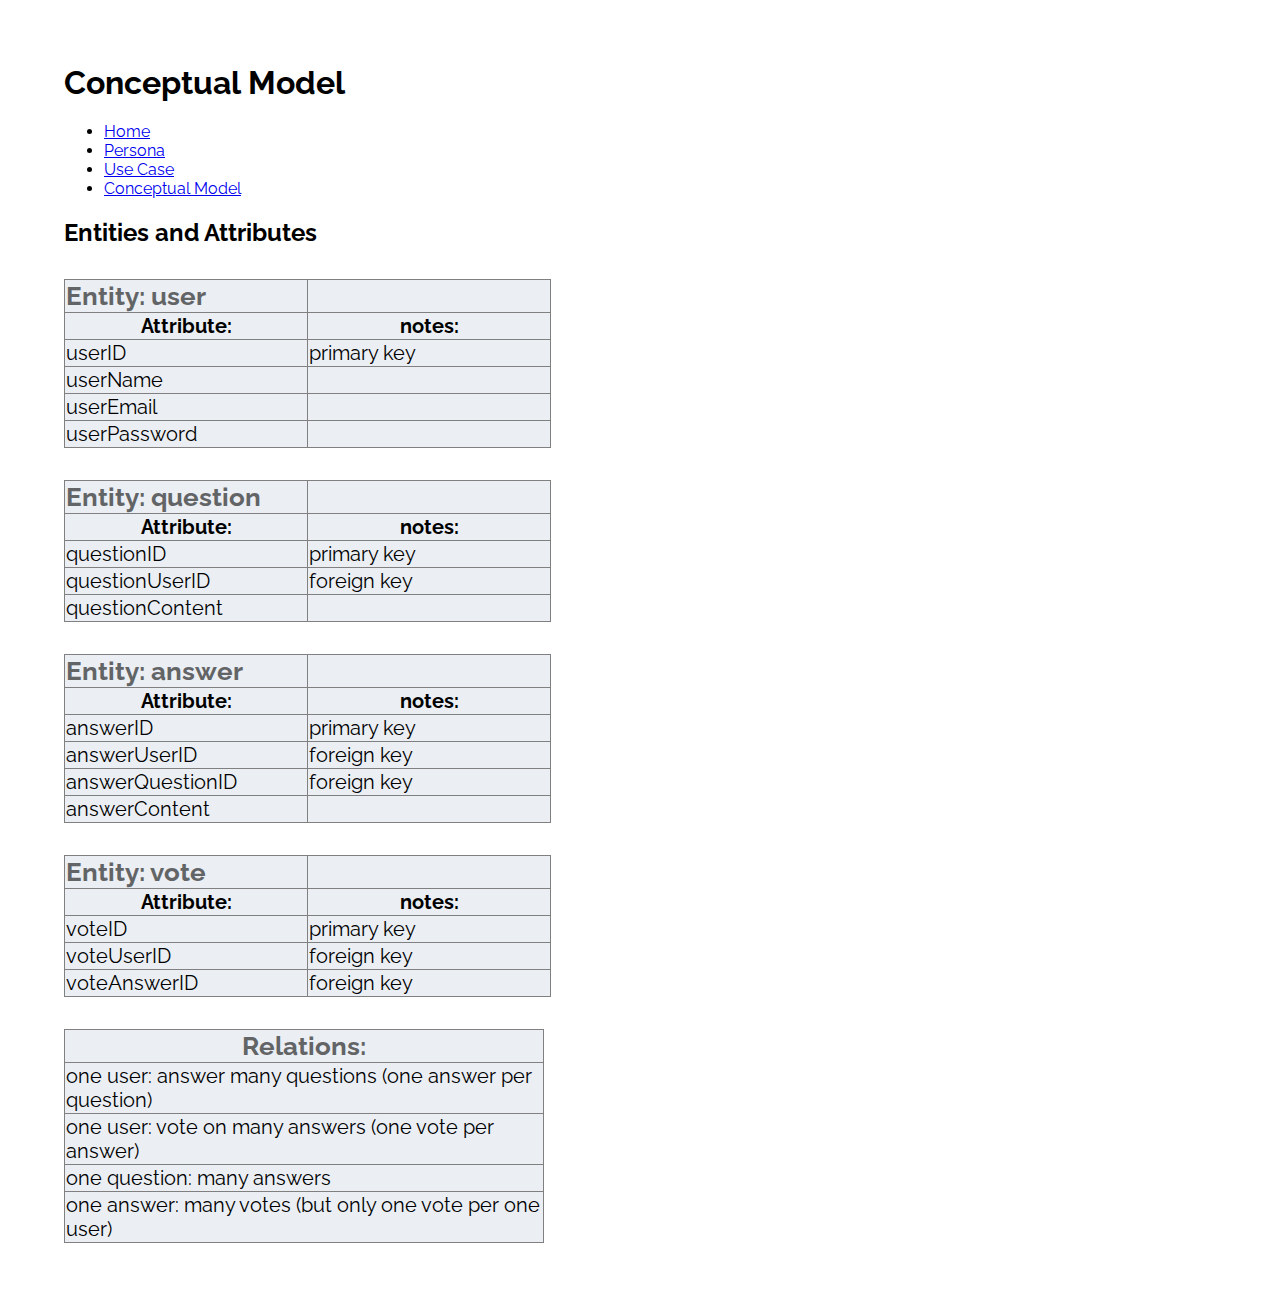
==== epic/conceptual-model.html @ 0d407410 "Fixed validator warnings." ====
<!DOCTYPE html>
<html lang="en" dir="ltr">
  <head>
    <meta charset="utf-8">
    <title>Use Case</title>
    <link rel="stylesheet" href="./style.css">
    <link href="https://fonts.googleapis.com/css?family=Raleway:400,700" rel="stylesheet"/>
  </head>
  
  <body>
    <h1>Conceptual Model</h1>
    
    <ul>
      <li><a href="./index.html">Home</a></li>
      <li><a href="./dennis-nedry.html">Persona</a></li>
      <li><a href="./use-case.html">Use Case</a></li>
      <li><a href="./conceptual-model.html">Conceptual Model</a></li>
    </ul>
    
    <h2>Entities and Attributes</h2>
    
    <table>
      <tr>
          <td class="tableHead">Entity: user</td>
          <td></td>
      </tr>
      <tr>
        <th>Attribute:</th>
        <th>notes:</th>
      </tr>
      <tr>
        <td>userID</td>
        <td>primary key</td>
      </tr>
      <tr>
        <td>userName</td>
        <td></td>
      </tr>
      <tr>
        <td>userEmail</td>
        <td></td>
      </tr>
      <tr>
        <td>userPassword</td>
        <td></td>
      </tr>
    </table>
    
    <table>
      <tr>
          <td class="tableHead">Entity: question</td>
          <td></td>
      </tr>
      <tr>
        <th>Attribute:</th>
        <th>notes:</th>
      </tr>
      <tr>
        <td>questionID</td>
        <td>primary key</td>
      </tr>
      <tr>
        <td>questionUserID</td>
        <td>foreign key</td>
      </tr>
      <tr>
        <td>questionContent</td>
        <td></td>
      </tr>
    </table>
    
    <table>
      <tr>
          <td class="tableHead">Entity: answer</td>
          <td></td>
      </tr>
      <tr>
        <th>Attribute:</th>
        <th>notes:</th>
      </tr>
      <tr>
        <td>answerID</td>
        <td>primary key</td>
      </tr>
      <tr>
        <td>answerUserID</td>
        <td>foreign key</td>
      </tr>
      <tr>
        <td>answerQuestionID</td>
        <td>foreign key</td>
      </tr>
      <tr>
        <td>answerContent</td>
        <td></td>
      </tr>
    </table>
    
    <table>
      <tr>
        <td class="tableHead">Entity: vote</td>
        <td></td>
      <tr>
        <th>Attribute:</th>
        <th>notes:</th>
      </tr>
      <tr>
        <td>voteID</td>
        <td>primary key</td>
      </tr>
      <tr>
        <td>voteUserID</td>
        <td>foreign key</td>
      </tr>
      <tr>
        <td>voteAnswerID</td>
        <td>foreign key</td>
      </tr>
    </table>
    
    <table class="relations">
      <tr>
        <th class="tableHead">Relations:</th>
      </tr>
      <tr>
        <td>one user: answer many questions (one answer per question)</td>
      </tr>
      <tr>
        <td>one user: vote on many answers (one vote per answer)</td>
      </tr>
      <tr>
        <td>one question:  many answers</td>
      </tr>
      <tr>
        <td>one answer:  many votes (but only one vote per one user)</td>
      </tr>
    </table>
    
  </body>
</html>
---- epic/style.css ----
table, th, td {
  border: 1px solid grey;
  border-collapse: collapse;
  font-size: 1.25rem;
}

table {
  margin-top: 2rem;
  background-color: #ebeff4;
}

.tableHead {
  font-weight: bold;
  font-size: 26px;
  color: #626466;
}

td {
  width: 15rem;
}

body {
  font-family: Raleway, sans-serif;
  margin: 4rem;
}

img {
  height: 30rem;
}

p {
  font-size: 1.25rem;
}

.relations {
  width: 30rem;
}
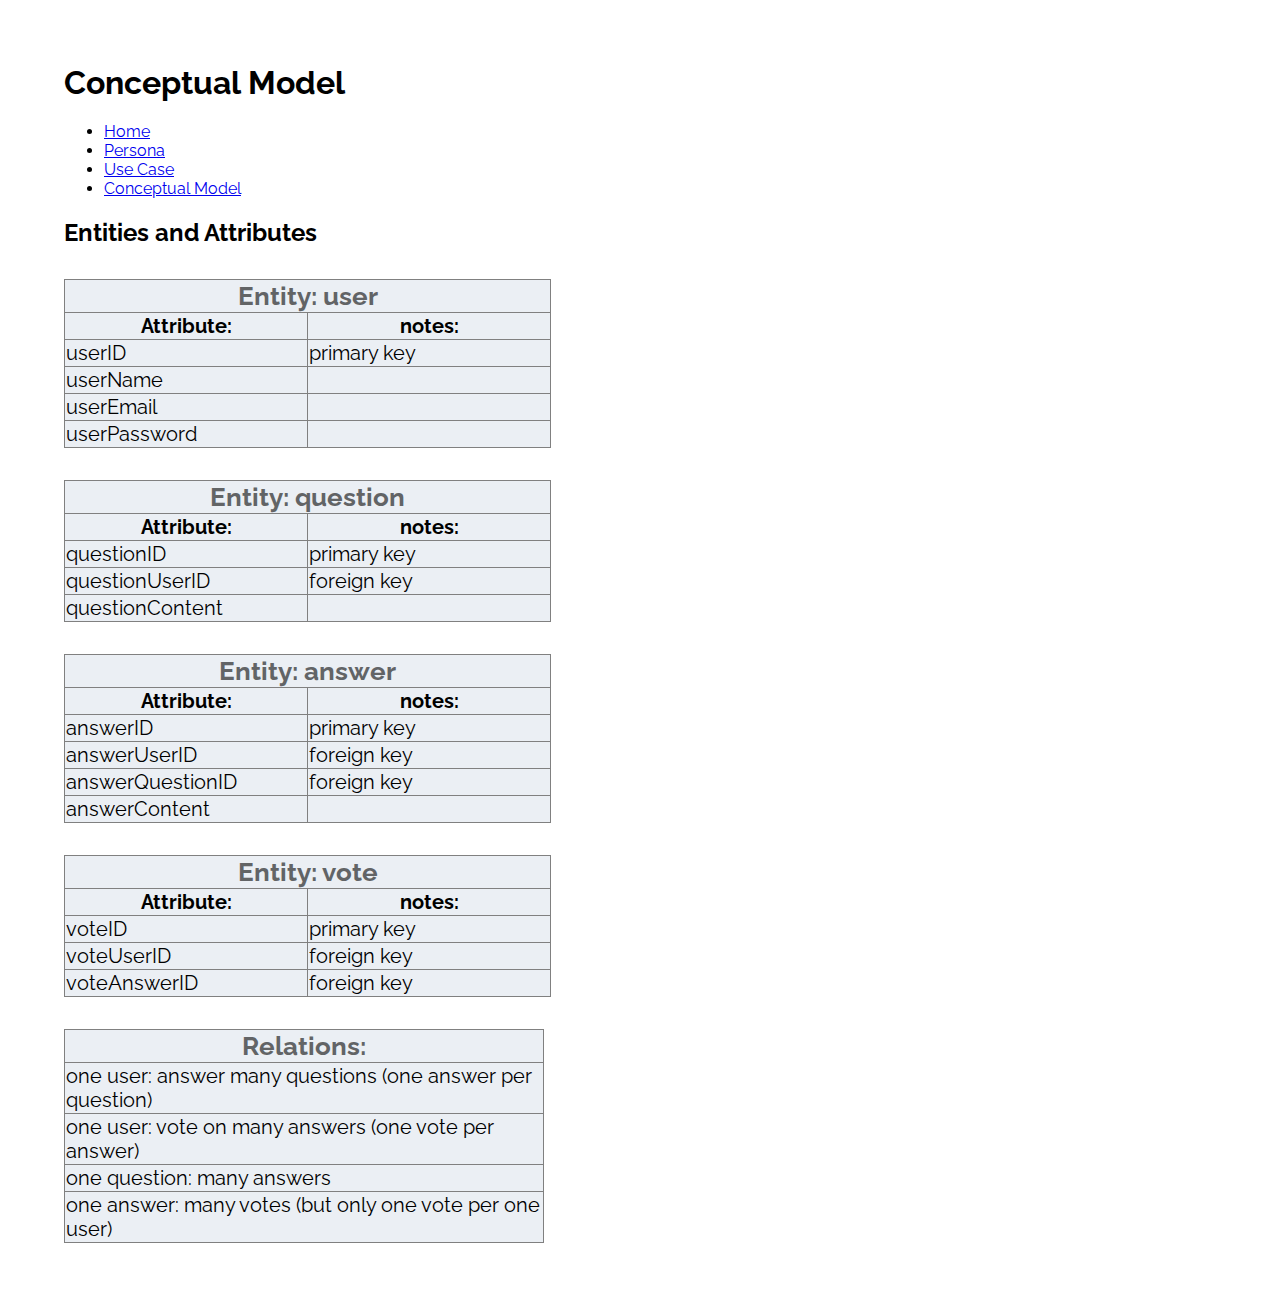
==== commit a230be0f: "More minor tweaks of css." ====
--- a/epic/conceptual-model.html
+++ b/epic/conceptual-model.html
@@ -21,8 +21,7 @@
     
     <table>
       <tr>
-          <td class="tableHead">Entity: user</td>
-          <td></td>
+          <td colspan="2" class="tableHead">Entity: user</td>
       </tr>
       <tr>
         <th>Attribute:</th>
@@ -48,8 +47,7 @@
     
     <table>
       <tr>
-          <td class="tableHead">Entity: question</td>
-          <td></td>
+          <td colspan="2" class="tableHead">Entity: question</td>
       </tr>
       <tr>
         <th>Attribute:</th>
@@ -71,8 +69,7 @@
     
     <table>
       <tr>
-          <td class="tableHead">Entity: answer</td>
-          <td></td>
+          <td colspan="2" class="tableHead">Entity: answer</td>
       </tr>
       <tr>
         <th>Attribute:</th>
@@ -98,8 +95,7 @@
     
     <table>
       <tr>
-        <td class="tableHead">Entity: vote</td>
-        <td></td>
+        <td colspan="2" class="tableHead">Entity: vote</td>
       <tr>
         <th>Attribute:</th>
         <th>notes:</th>
@@ -118,7 +114,7 @@
       </tr>
     </table>
     
-    <table class="relations">
+    <table class="singleColumn">
       <tr>
         <th class="tableHead">Relations:</th>
       </tr>
--- a/epic/style.css
+++ b/epic/style.css
@@ -13,6 +13,7 @@
   font-weight: bold;
   font-size: 26px;
   color: #626466;
+  text-align: center;
 }
 
 td {
@@ -32,7 +33,7 @@
   font-size: 1.25rem;
 }
 
-.relations {
+.singleColumn {
   width: 30rem;
 }
 
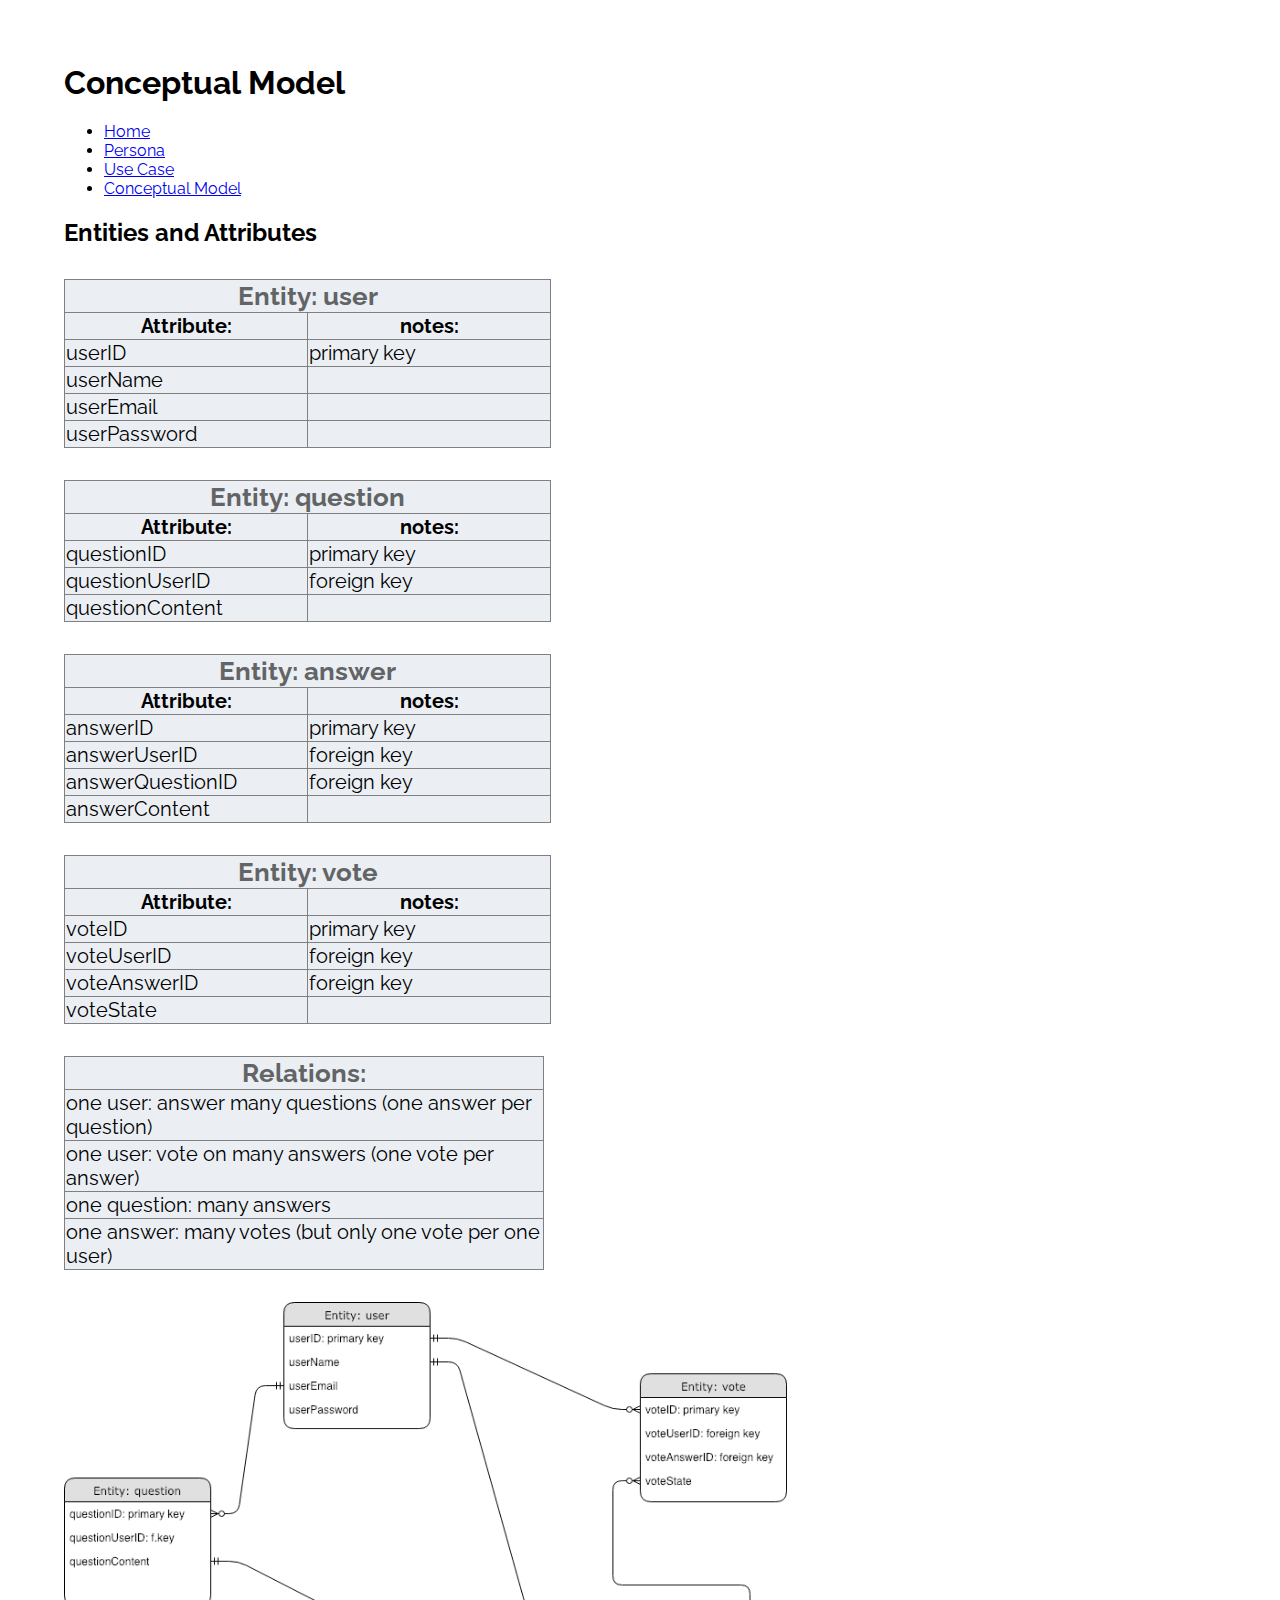
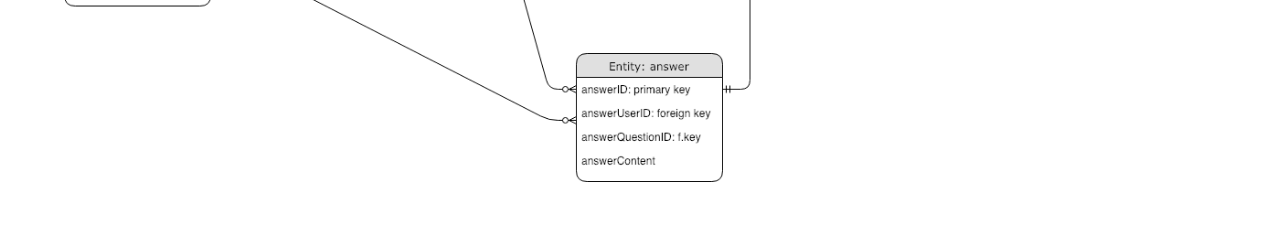
==== commit 899bb126: "Added Entity Relationship Diagram" ====
--- a/epic/conceptual-model.html
+++ b/epic/conceptual-model.html
@@ -112,6 +112,10 @@
         <td>voteAnswerID</td>
         <td>foreign key</td>
       </tr>
+      <tr>
+        <td>voteState</td>
+        <td></td>
+      </tr>
     </table>
     
     <table class="singleColumn">
@@ -132,5 +136,7 @@
       </tr>
     </table>
     
+    <img src="./erd.png" alt="entity relationship diagram">
+    
   </body>
 </html>--- a/epic/style.css
+++ b/epic/style.css
@@ -6,6 +6,7 @@
 
 table {
   margin-top: 2rem;
+  margin-bottom: 2rem;
   background-color: #ebeff4;
 }
 
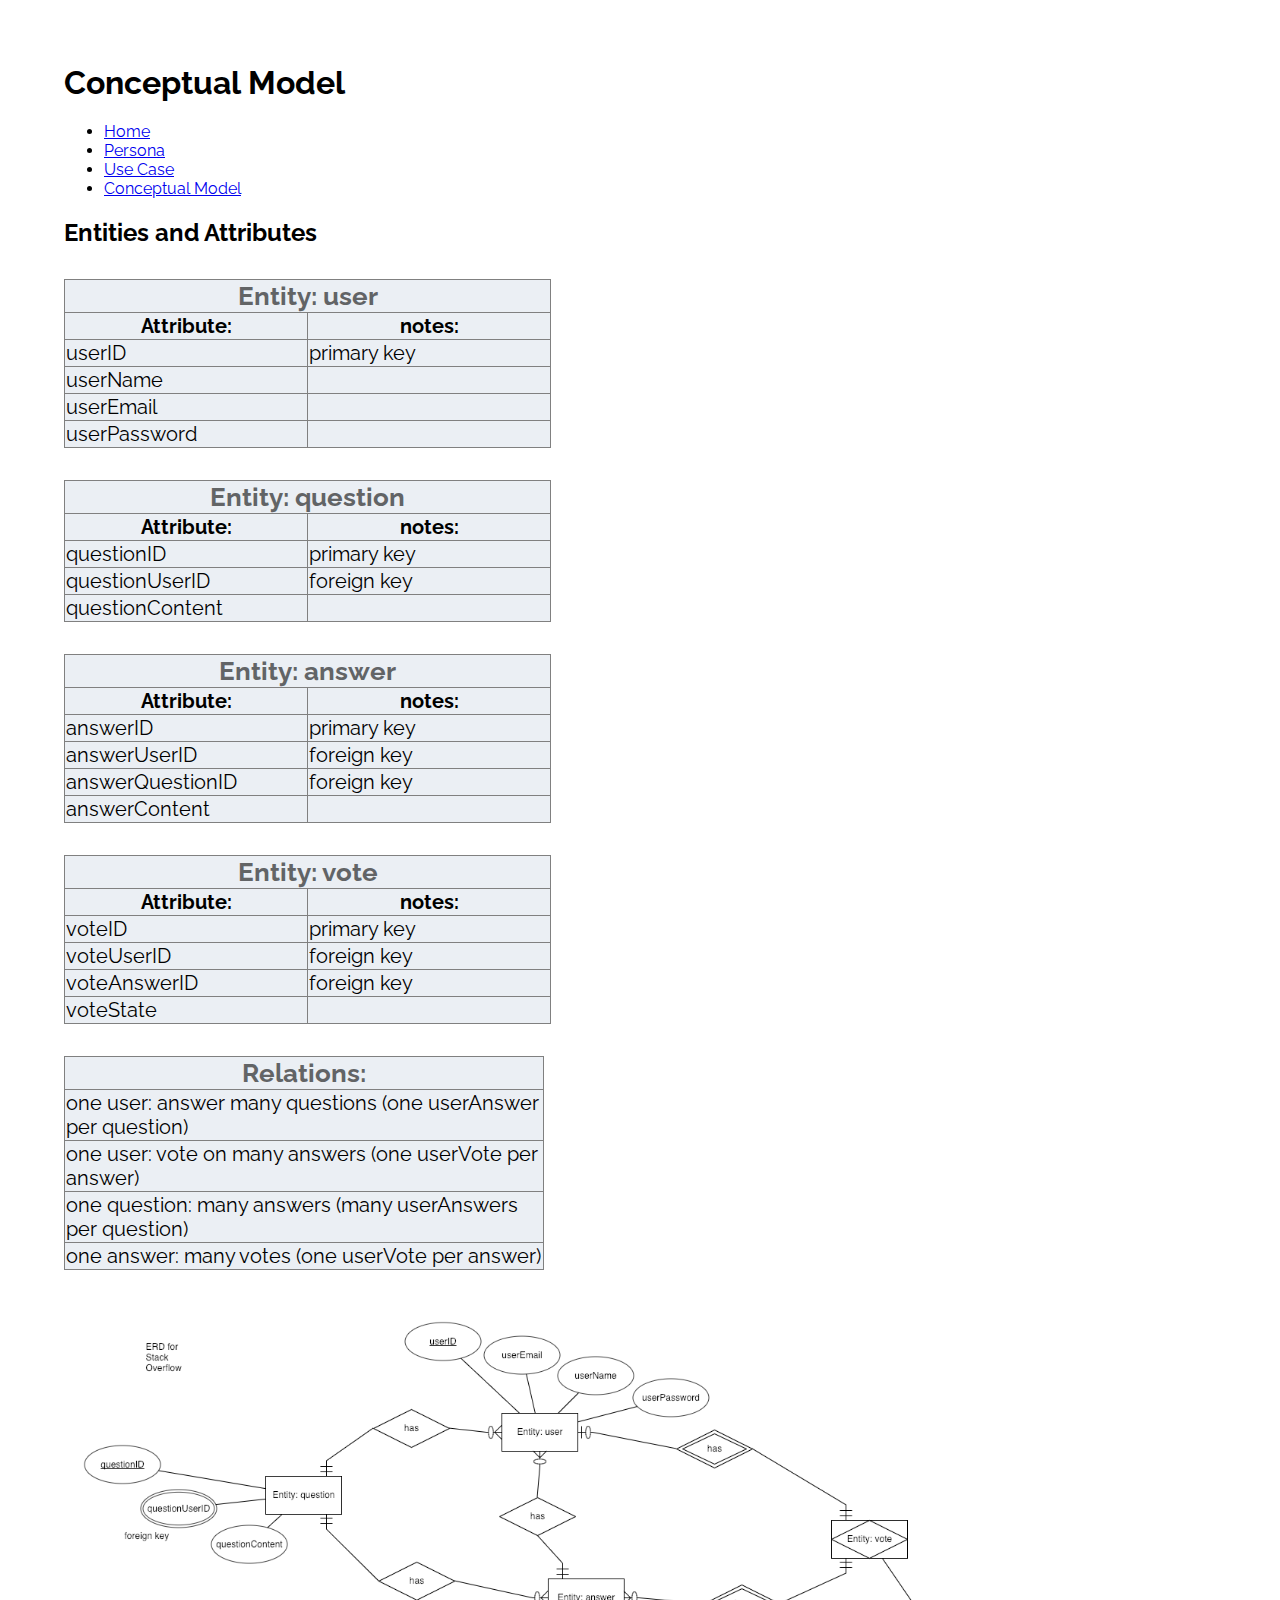
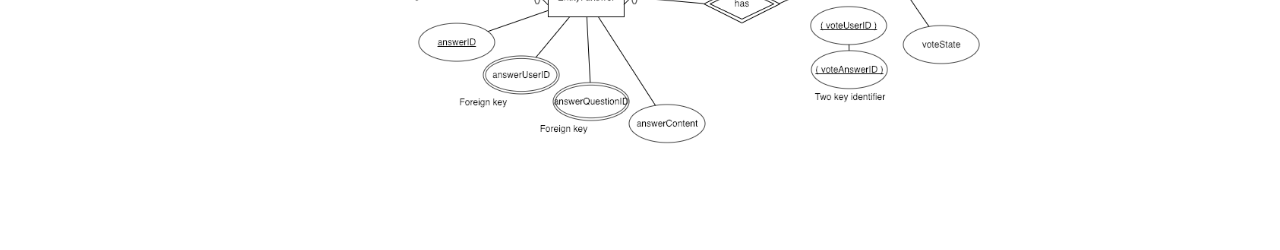
==== commit a73d7095: "Added new Entity Relationship Diagram" ====
--- a/epic/conceptual-model.html
+++ b/epic/conceptual-model.html
@@ -123,20 +123,20 @@
         <th class="tableHead">Relations:</th>
       </tr>
       <tr>
-        <td>one user: answer many questions (one answer per question)</td>
+        <td>one user: answer many questions (one userAnswer per question)</td>
       </tr>
       <tr>
-        <td>one user: vote on many answers (one vote per answer)</td>
+        <td>one user: vote on many answers (one userVote per answer)</td>
       </tr>
       <tr>
-        <td>one question:  many answers</td>
+        <td>one question:  many answers (many userAnswers per question)</td>
       </tr>
       <tr>
-        <td>one answer:  many votes (but only one vote per one user)</td>
+        <td>one answer:  many votes (one userVote per answer)</td>
       </tr>
     </table>
     
-    <img src="./erd.png" alt="entity relationship diagram">
+    <img src="./erdplus-diagram.png" alt="entity relationship diagram">
     
   </body>
 </html>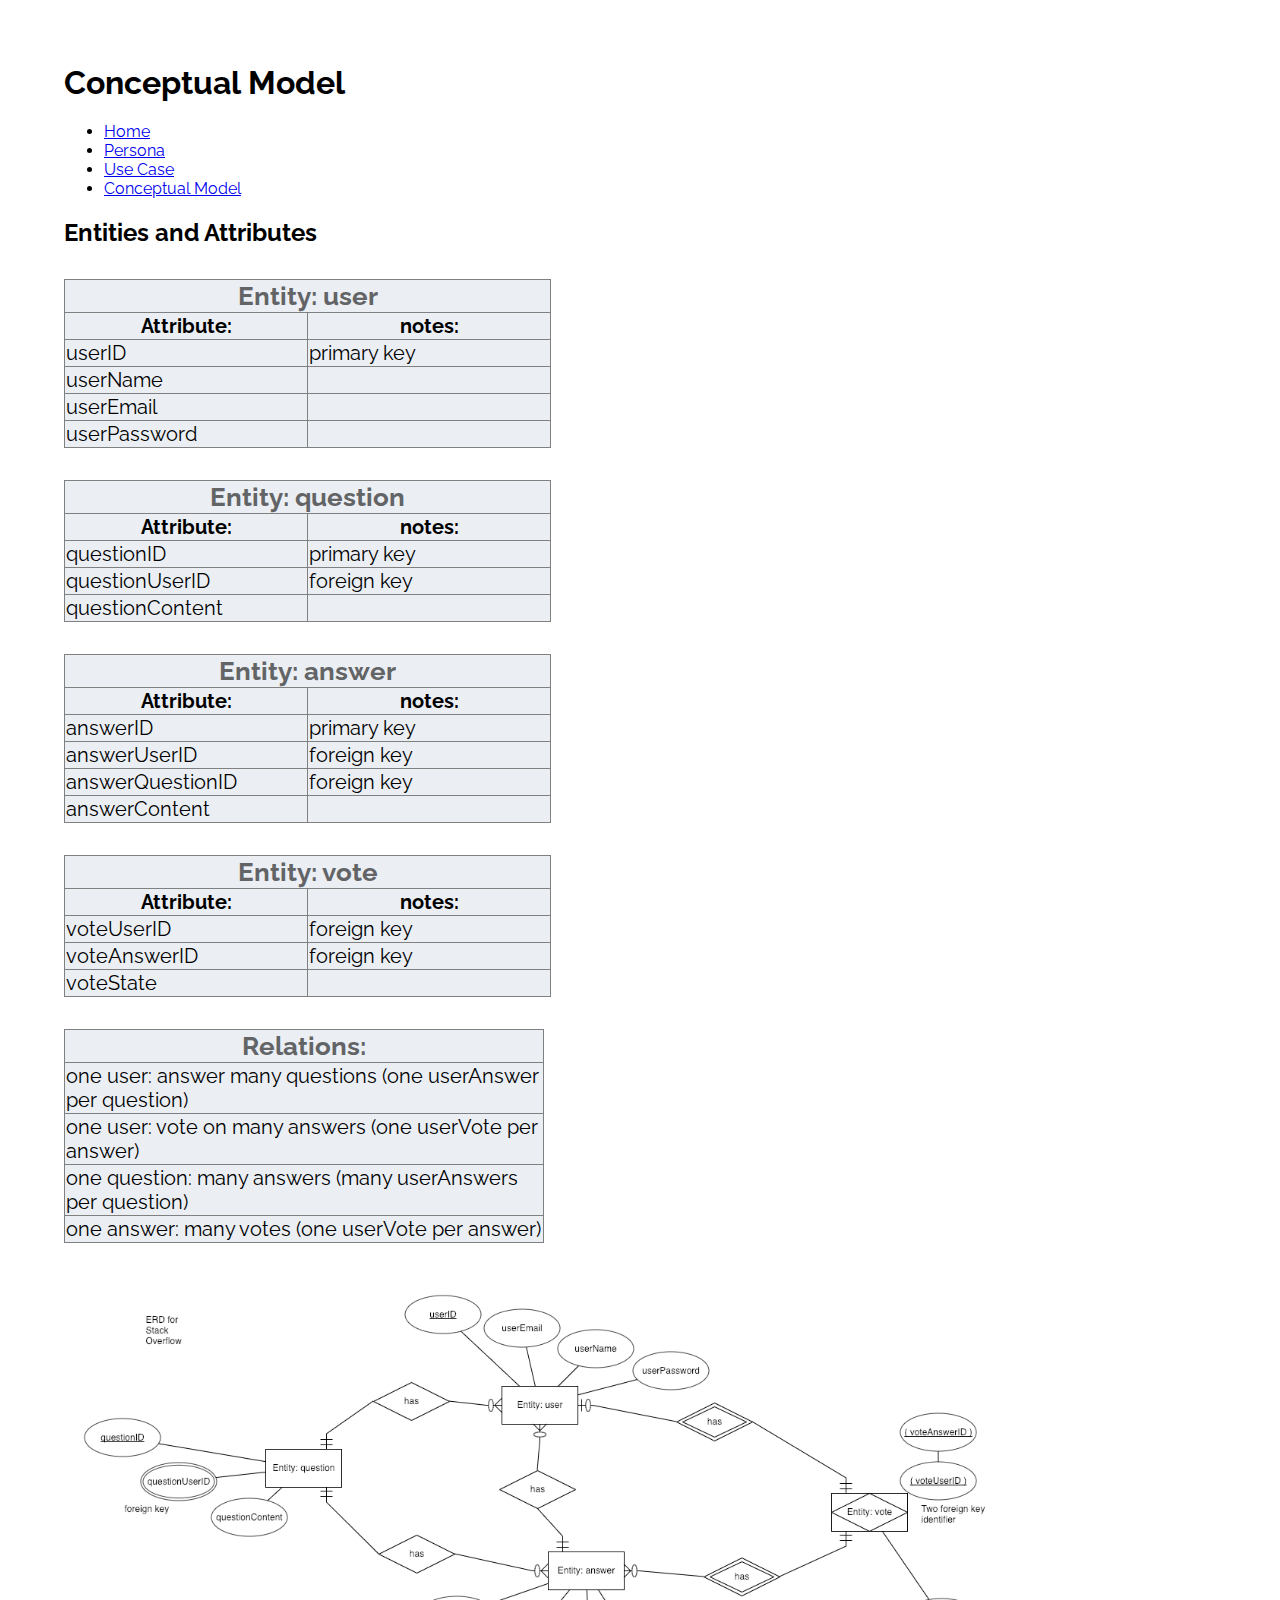
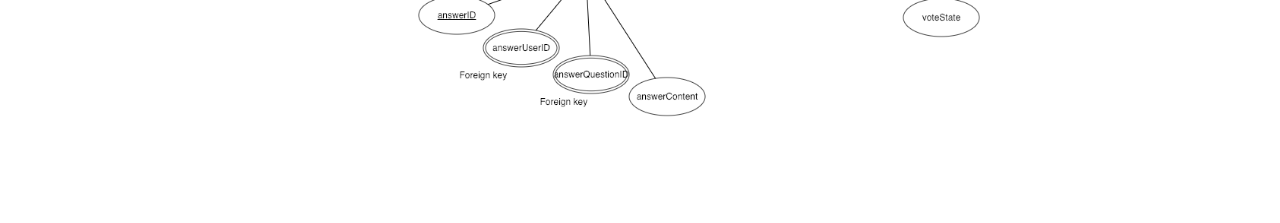
==== commit 48a87f84: "Coded the basic info for sql." ====
--- a/epic/conceptual-model.html
+++ b/epic/conceptual-model.html
@@ -101,10 +101,6 @@
         <th>notes:</th>
       </tr>
       <tr>
-        <td>voteID</td>
-        <td>primary key</td>
-      </tr>
-      <tr>
         <td>voteUserID</td>
         <td>foreign key</td>
       </tr>
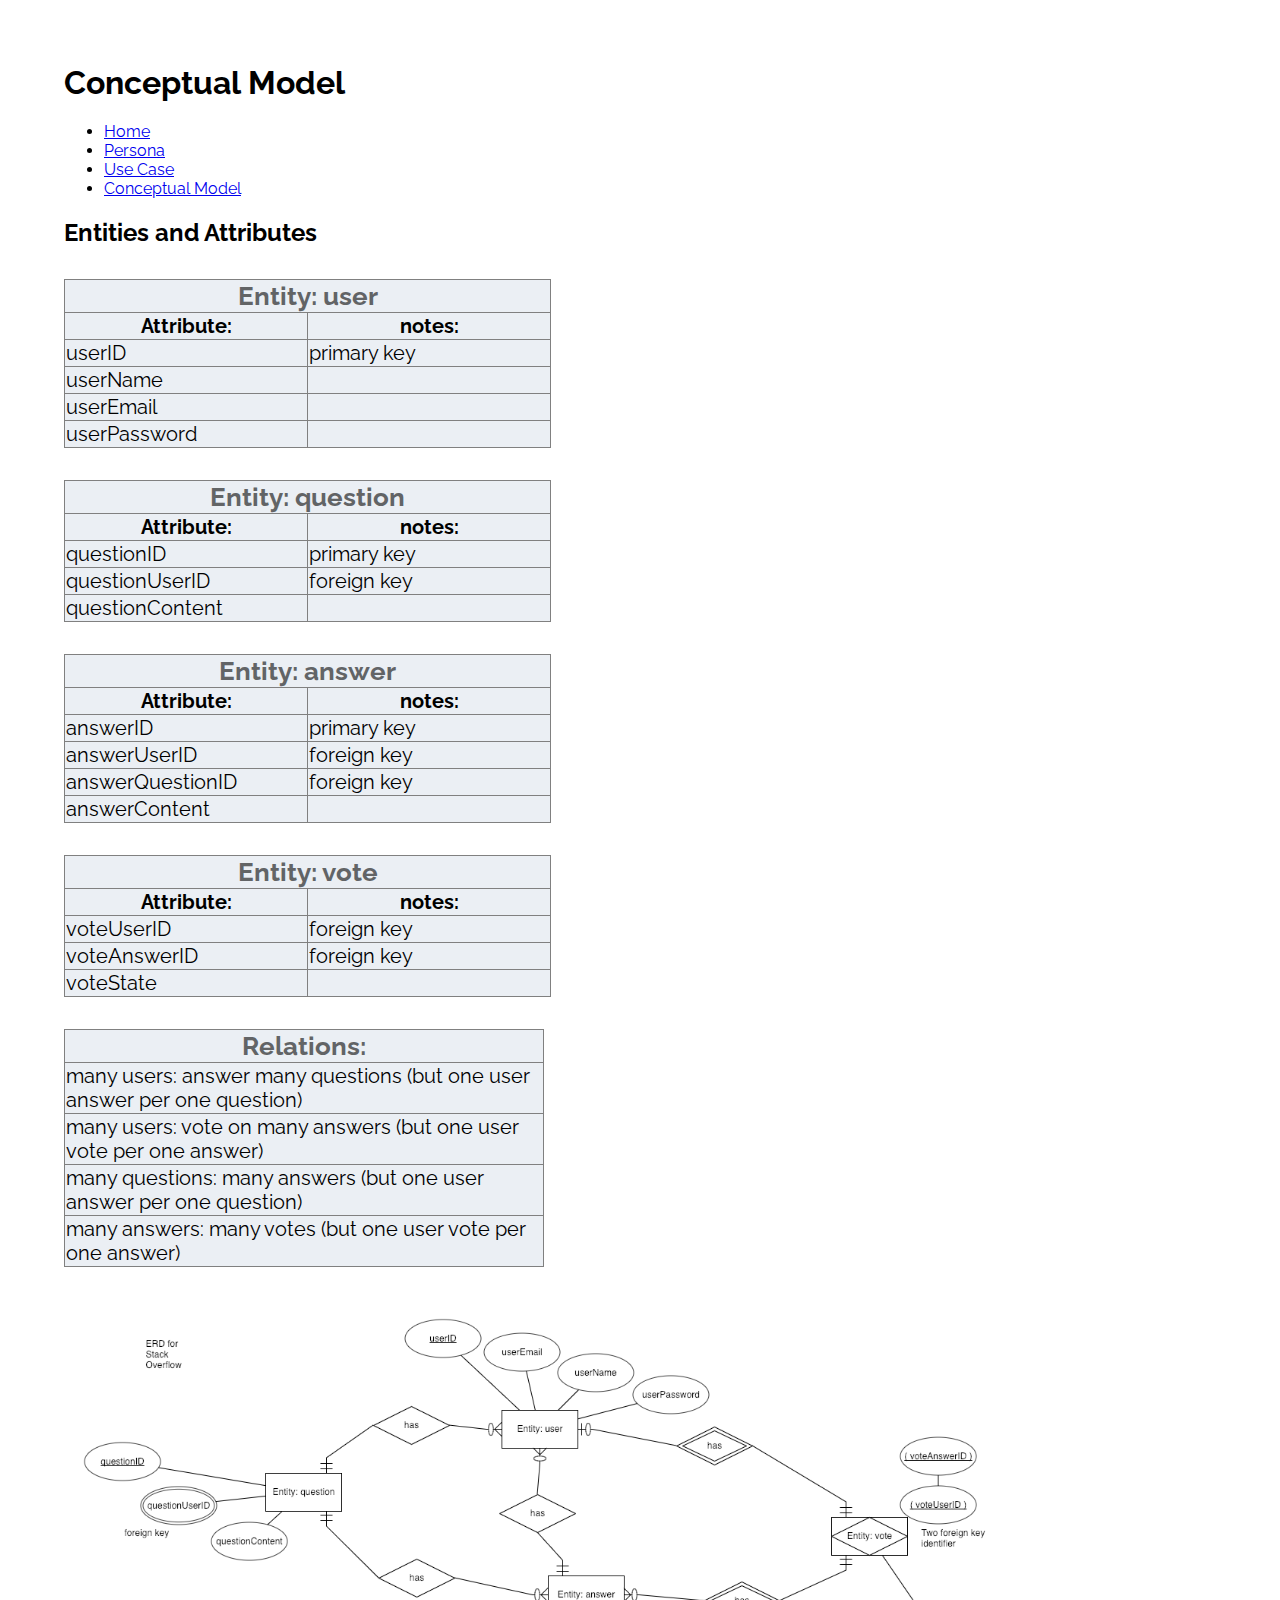
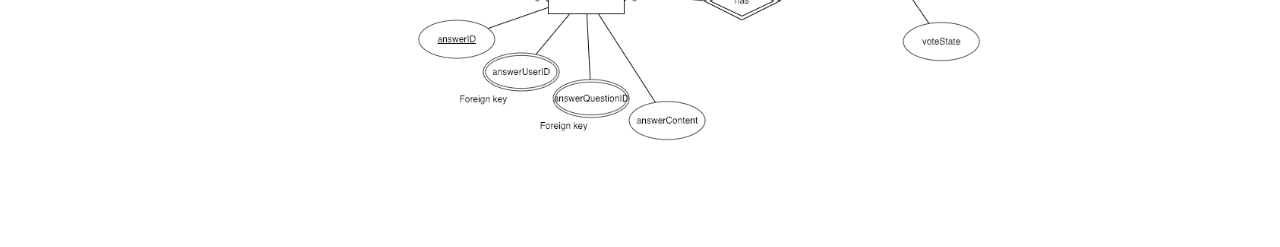
==== commit bb42fa37: "Updated relations table." ====
--- a/epic/conceptual-model.html
+++ b/epic/conceptual-model.html
@@ -119,16 +119,16 @@
         <th class="tableHead">Relations:</th>
       </tr>
       <tr>
-        <td>one user: answer many questions (one userAnswer per question)</td>
+        <td>many users: answer many questions (but one user answer per one question)</td>
       </tr>
       <tr>
-        <td>one user: vote on many answers (one userVote per answer)</td>
+        <td>many users: vote on many answers (but one user vote per one answer)</td>
       </tr>
       <tr>
-        <td>one question:  many answers (many userAnswers per question)</td>
+        <td>many questions:  many answers (but one user answer per one question)</td>
       </tr>
       <tr>
-        <td>one answer:  many votes (one userVote per answer)</td>
+        <td>many answers:  many votes (but one user vote per one answer)</td>
       </tr>
     </table>
     
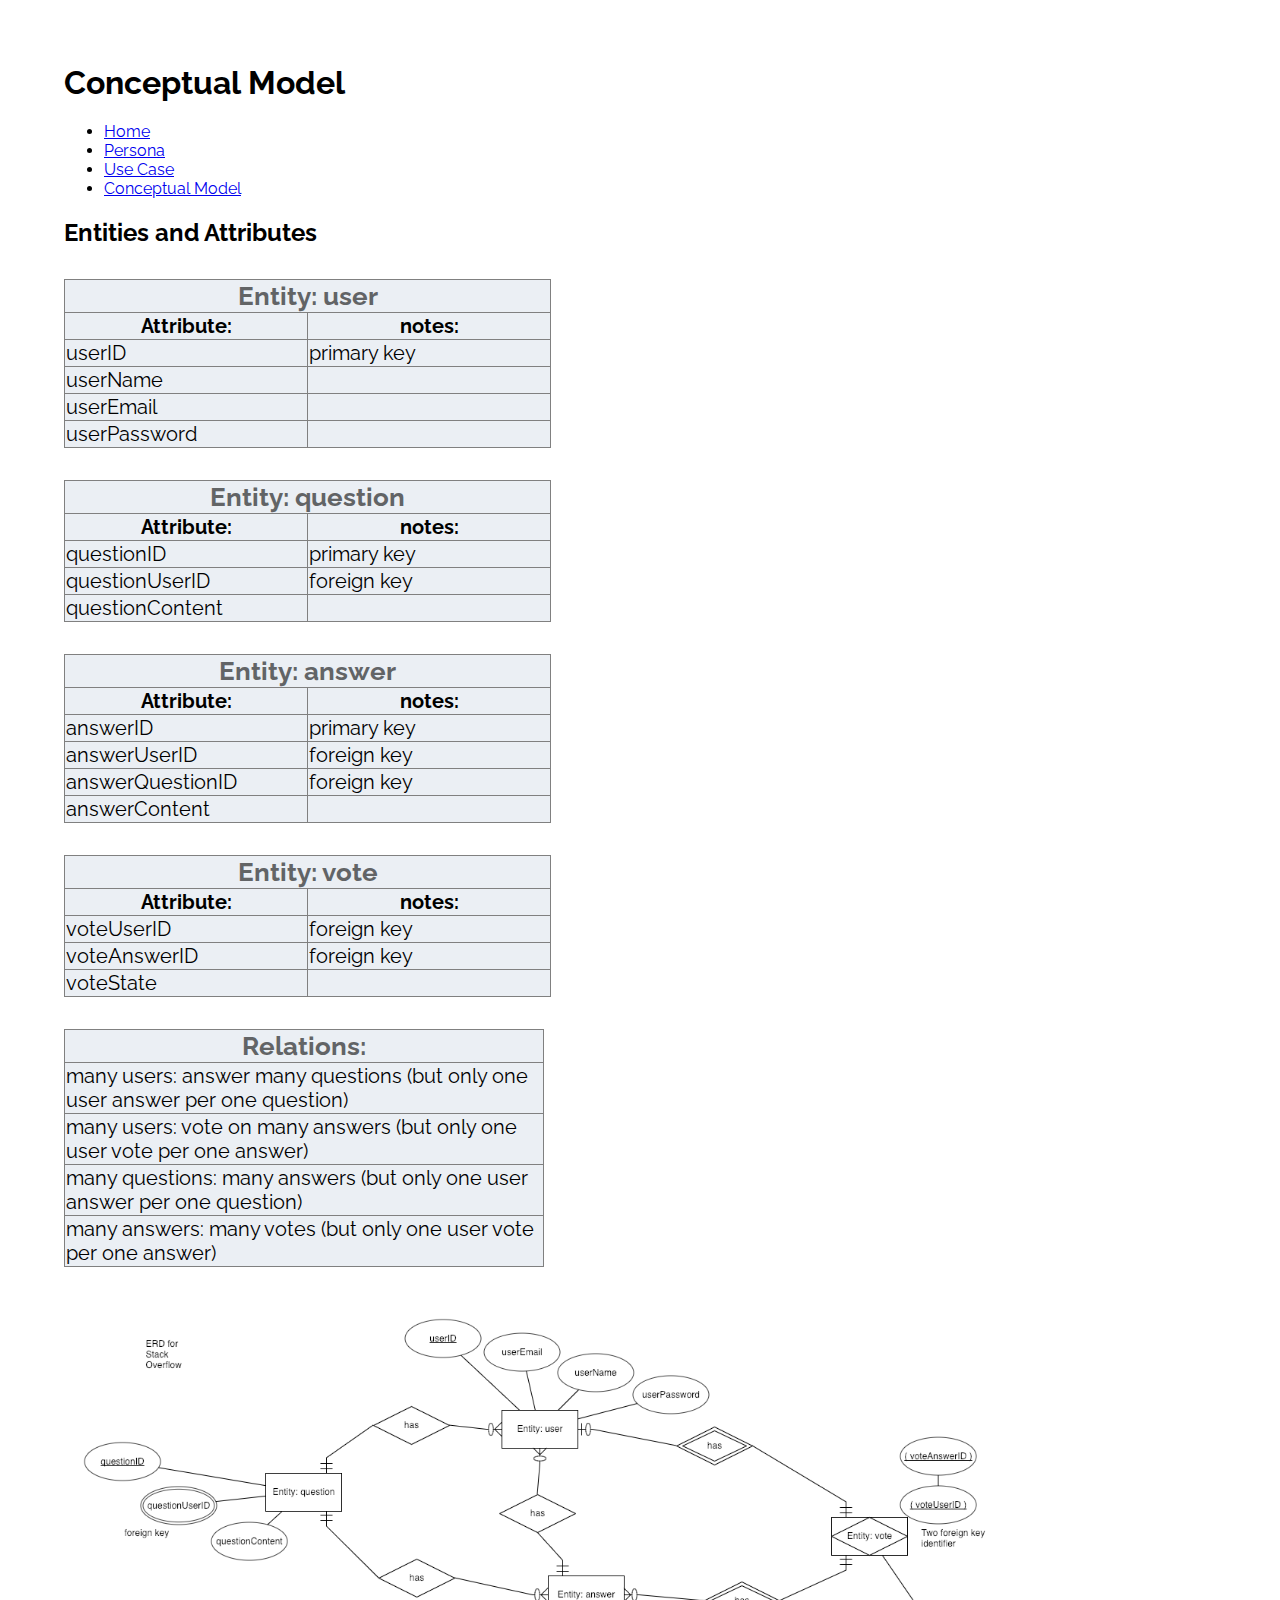
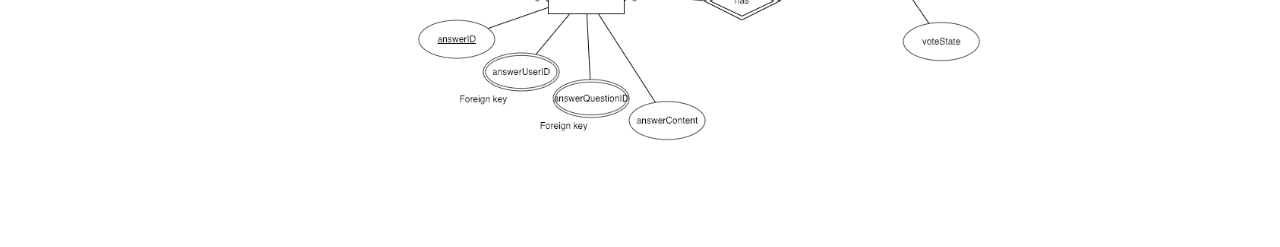
==== commit a2a79510: "Updated relations table again." ====
--- a/epic/conceptual-model.html
+++ b/epic/conceptual-model.html
@@ -119,16 +119,16 @@
         <th class="tableHead">Relations:</th>
       </tr>
       <tr>
-        <td>many users: answer many questions (but one user answer per one question)</td>
+        <td>many users: answer many questions (but only one user answer per one question)</td>
       </tr>
       <tr>
-        <td>many users: vote on many answers (but one user vote per one answer)</td>
+        <td>many users: vote on many answers (but only one user vote per one answer)</td>
       </tr>
       <tr>
-        <td>many questions:  many answers (but one user answer per one question)</td>
+        <td>many questions:  many answers (but only one user answer per one question)</td>
       </tr>
       <tr>
-        <td>many answers:  many votes (but one user vote per one answer)</td>
+        <td>many answers:  many votes (but only one user vote per one answer)</td>
       </tr>
     </table>
     
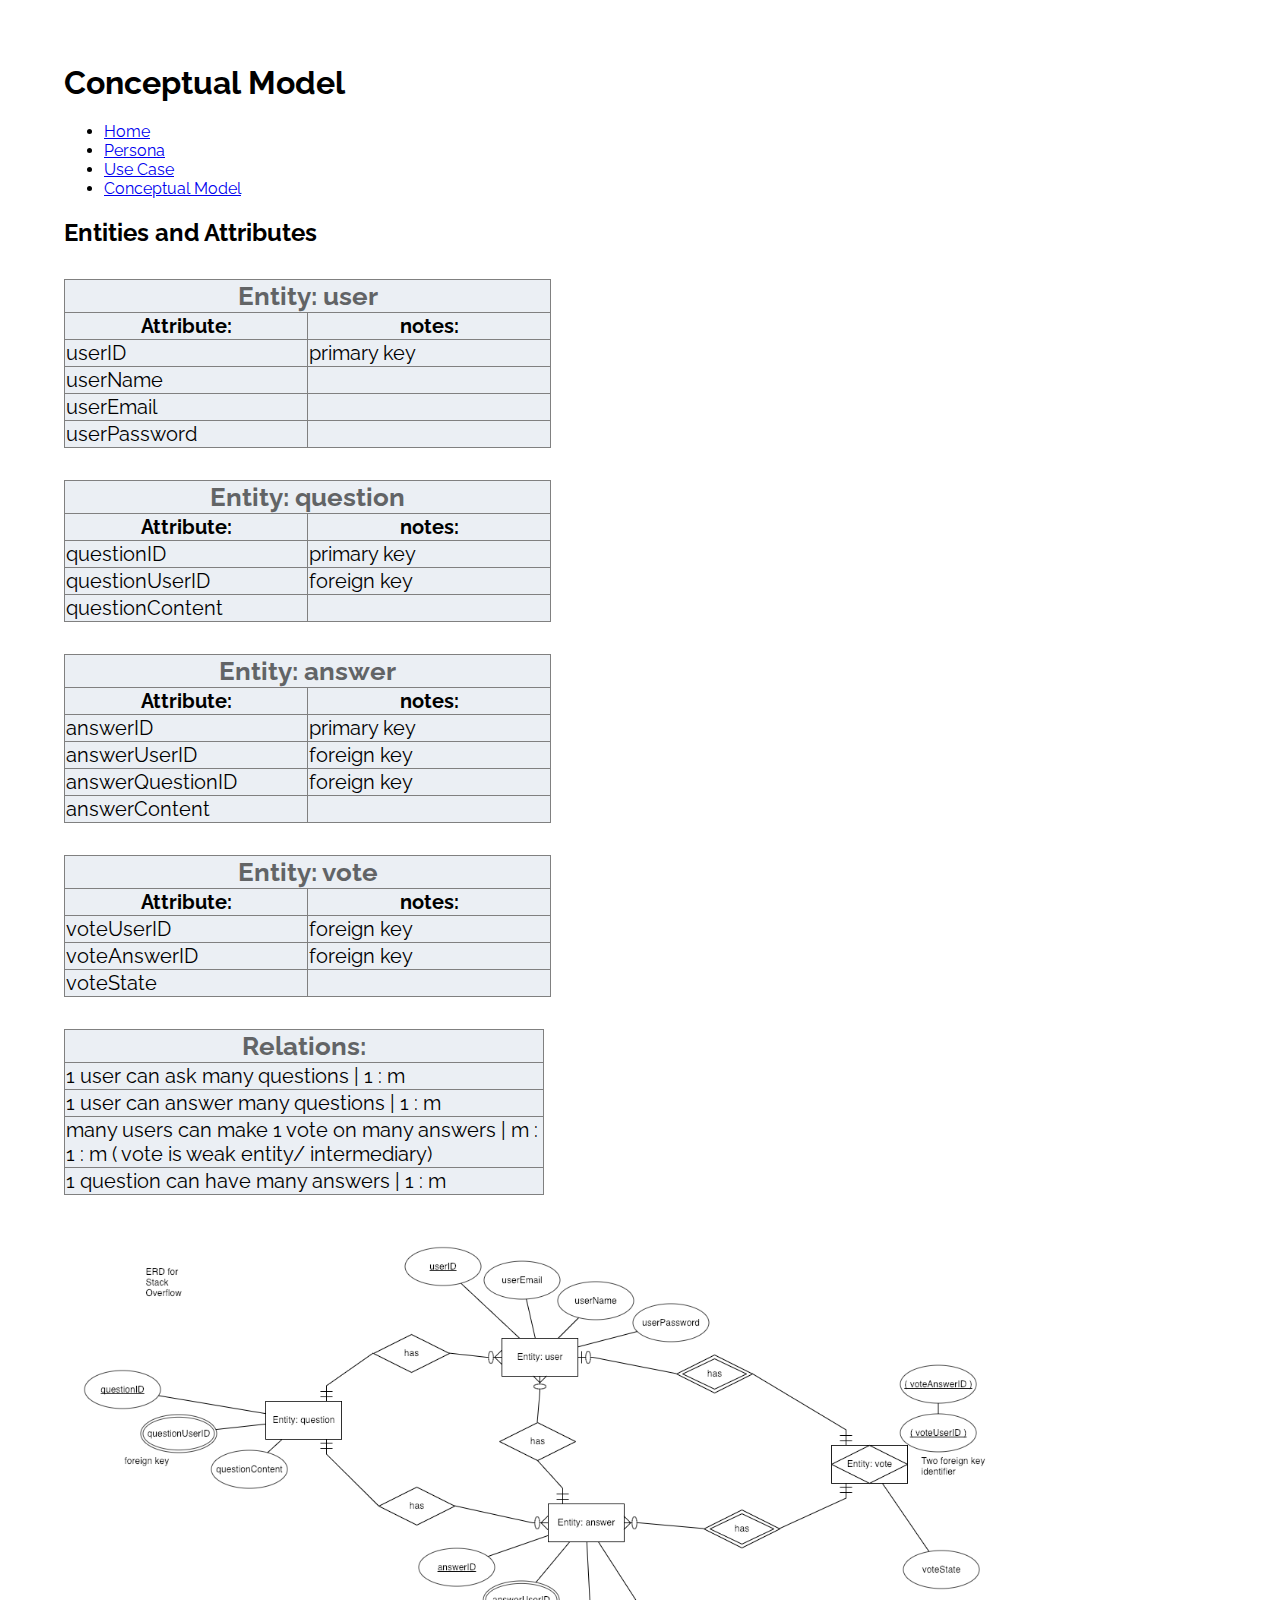
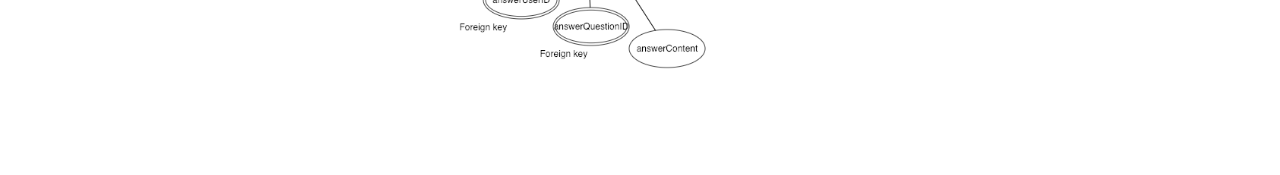
==== commit 936a4d1c: "Updated relations table final time." ====
--- a/epic/conceptual-model.html
+++ b/epic/conceptual-model.html
@@ -119,16 +119,16 @@
         <th class="tableHead">Relations:</th>
       </tr>
       <tr>
-        <td>many users: answer many questions (but only one user answer per one question)</td>
+        <td>1 user can ask many questions | 1 : m</td>
       </tr>
       <tr>
-        <td>many users: vote on many answers (but only one user vote per one answer)</td>
+        <td>1 user can answer many questions | 1 : m</td>
       </tr>
       <tr>
-        <td>many questions:  many answers (but only one user answer per one question)</td>
+        <td>many users can make 1 vote on many answers | m : 1 : m ( vote is weak entity/ intermediary)</td>
       </tr>
       <tr>
-        <td>many answers:  many votes (but only one user vote per one answer)</td>
+        <td>1 question can have many answers | 1 : m</td>
       </tr>
     </table>
     
